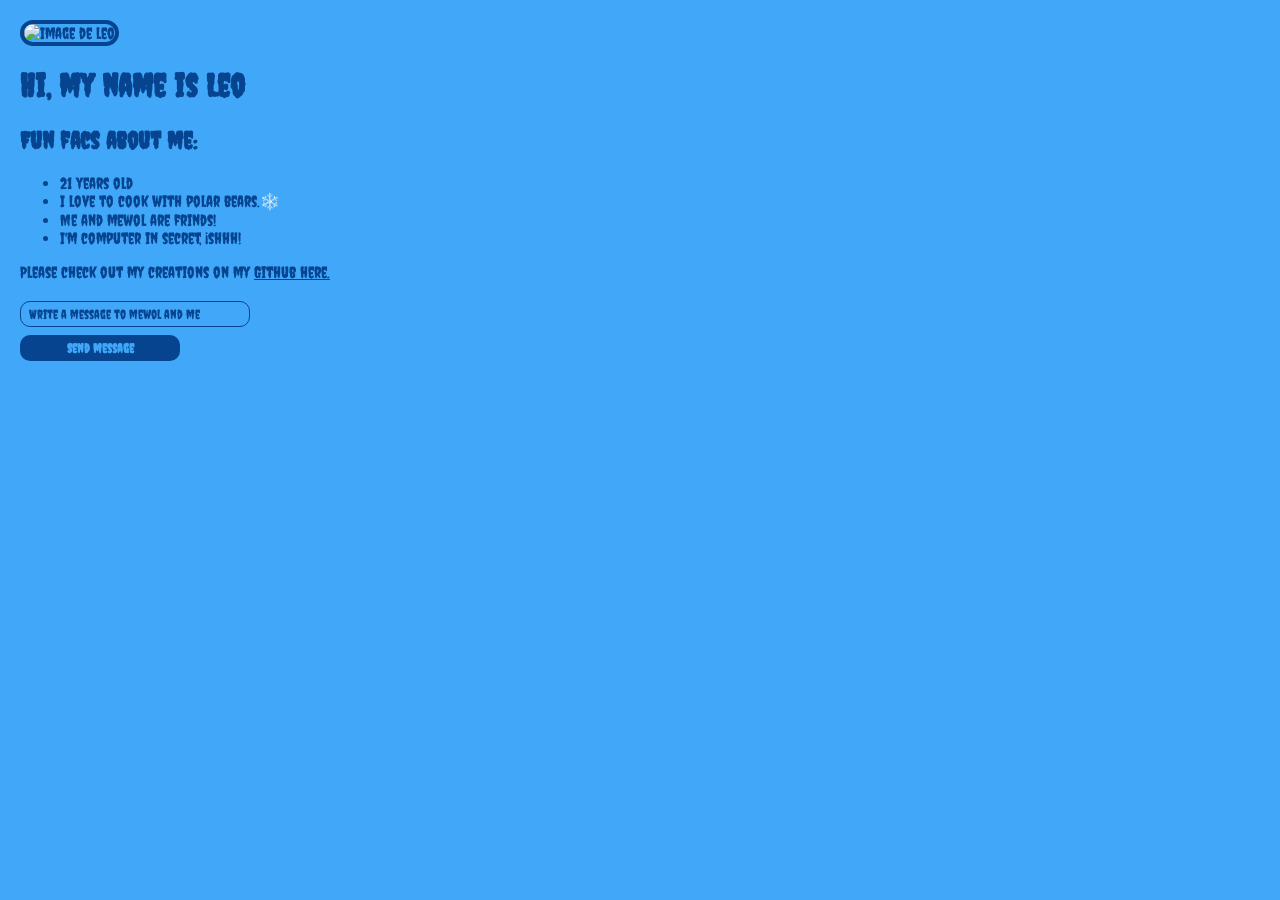
==== Personal-Website/index.html @ 9de3952a "Feat: Don't you know you need to know this.⛄" ====
<!doctype html>
<html lang="en">
    <head>
        <link rel="stylesheet" href="styles.css" />
        <link href="https://fonts.googleapis.com/css2?family=Bangers&family=Black+Ops+One&family=Creepster&family=La+Belle+Aurore&family=MedievalSharp&family=Orbitron&family=Rye&display=swap" rel="stylesheet">
        <script src="index.js"></script>
        <title>An web site about me: Leon</title>
        <meta charset="utf-8">
    </head>
    <body>
        <img src="https://avatars.githubusercontent.com/u/190018797?v=4" alt="Image de leo">
        <h1>Hi, my name is Leo</h1>
        <h2>Fun facs about me:</h2>
        <ul>
            <li>21 years old</li>
            <li>I love to cook with polar bears.❄️</li>
            <li>Me and mewol are frinds!</li>
            <li>I'm computer in secret, ¡shhh!</li>
        </ul>
        <p>Please check out my creations on my <a href="https://github.com/LeoFlores1000">Github here.</a></p>
        <input type="text"  placeholder="Write a message to mewol and me">
        <button>Send message</button>
    </body>
</html>
---- Personal-Website/styles.css ----
:root {
    --superhero: 'Bangers', cursive;
    --fantasy: 'MedievalSharp', cursive;
    --space: 'Orbitron', sans-serif;
    --military: 'Black Ops One', cursive;
    --romantic: 'La Belle Aurore', cursive;
    --scary: 'Creepster', cursive;
    --cowboy: 'Rye', cursive;
    --regular: sans-serif;
    --fantasy: 'MedievalSharp', cursive;
    --font: var(--regular);
    --sharp: 0;
    --soft: 10px;
    --round: 100px;
    
    --image: var(--soft);
    
    --background: #f5f5f5;
    --text: #222222;
    
    --light: var(--background);
    --dark: var(--text);
}


body, html {
    margin: 0;
    padding: 10px;
    background: var(--background);
    color: var(--text);
    font-family: var(--font);
}

img {
    width: 30%;
    border-radius: calc(var(--image) * 2);
    border: 4px solid var(--text);
}

a {
    color: var(--text);
}

input {
    display: block;
    margin: 20px 0 0;
    width: 230px;
    box-sizing: border-box;
    padding: 4px 8px;
    border-width: 1px; 
    border-style: solid;
    border-color:  var(--text);
    color: var(--text);
    background: none;
    border-radius: var(--image);
    font-family: var(--font);
}

::placeholder {
    color: var(--text);
}

button {
    border-radius: var(--image);
    padding: 5px 10px;
    border: none;
    background: var(--text);
    color: var(--background);
    font-weight: bold;
    box-sizing: border-box;
    display: block;
    margin: 8px 0;
    cursor: pointer;
    font-family: var(--font);
    width: 160px;
}
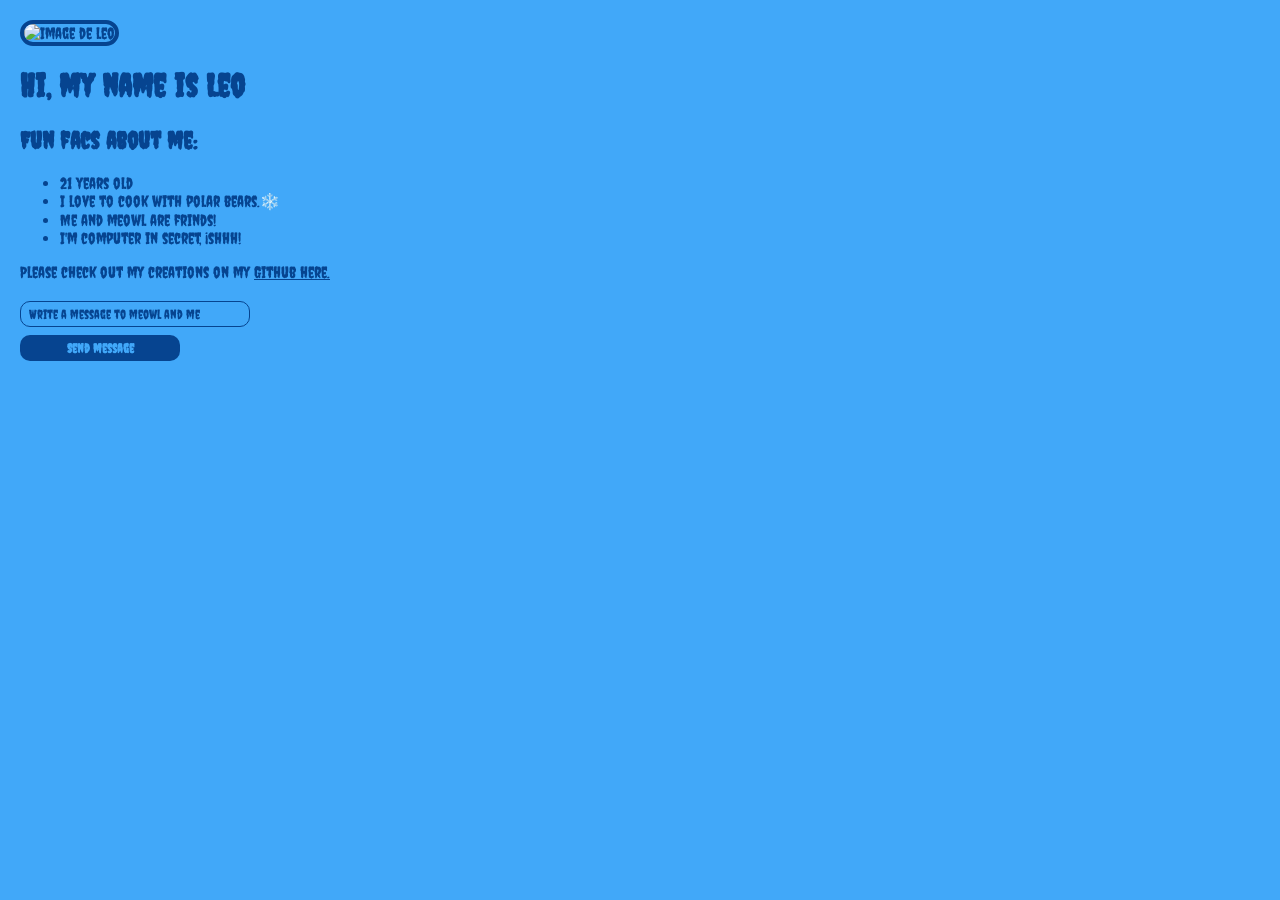
==== commit eedb2444: "Update index.html" ====
--- a/Personal-Website/index.html
+++ b/Personal-Website/index.html
@@ -14,11 +14,11 @@
         <ul>
             <li>21 years old</li>
             <li>I love to cook with polar bears.❄️</li>
-            <li>Me and mewol are frinds!</li>
+            <li>Me and meowl are frinds!</li>
             <li>I'm computer in secret, ¡shhh!</li>
         </ul>
         <p>Please check out my creations on my <a href="https://github.com/LeoFlores1000">Github here.</a></p>
-        <input type="text"  placeholder="Write a message to mewol and me">
+        <input type="text"  placeholder="Write a message to meowl and me">
         <button>Send message</button>
     </body>
 </html>
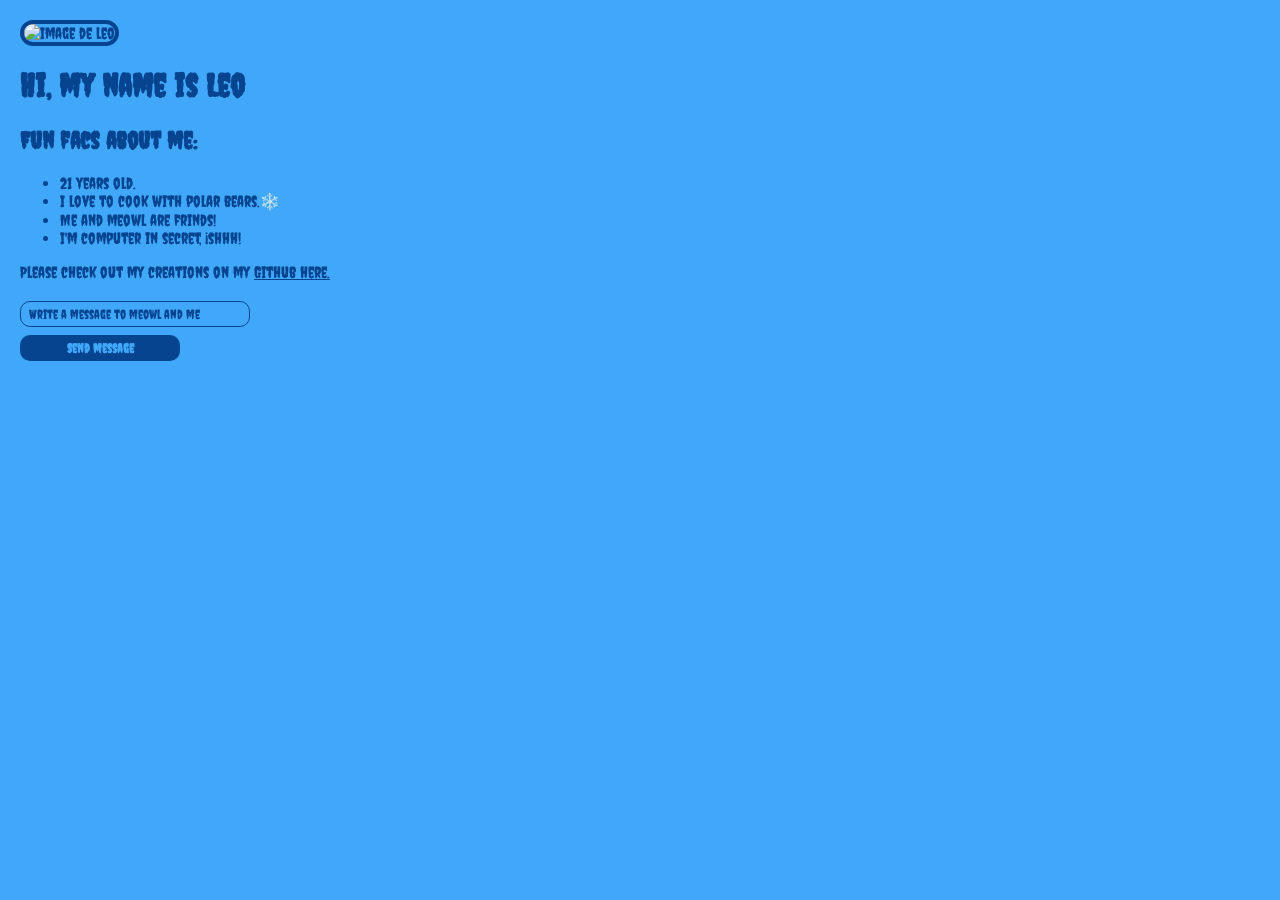
==== commit ab6356b4: "Feat: Don't you know you need to know this.⛄" ====
--- a/Personal-Website/index.html
+++ b/Personal-Website/index.html
@@ -12,7 +12,7 @@
         <h1>Hi, my name is Leo</h1>
         <h2>Fun facs about me:</h2>
         <ul>
-            <li>21 years old</li>
+            <li>21 years old.</li>
             <li>I love to cook with polar bears.❄️</li>
             <li>Me and meowl are frinds!</li>
             <li>I'm computer in secret, ¡shhh!</li>
